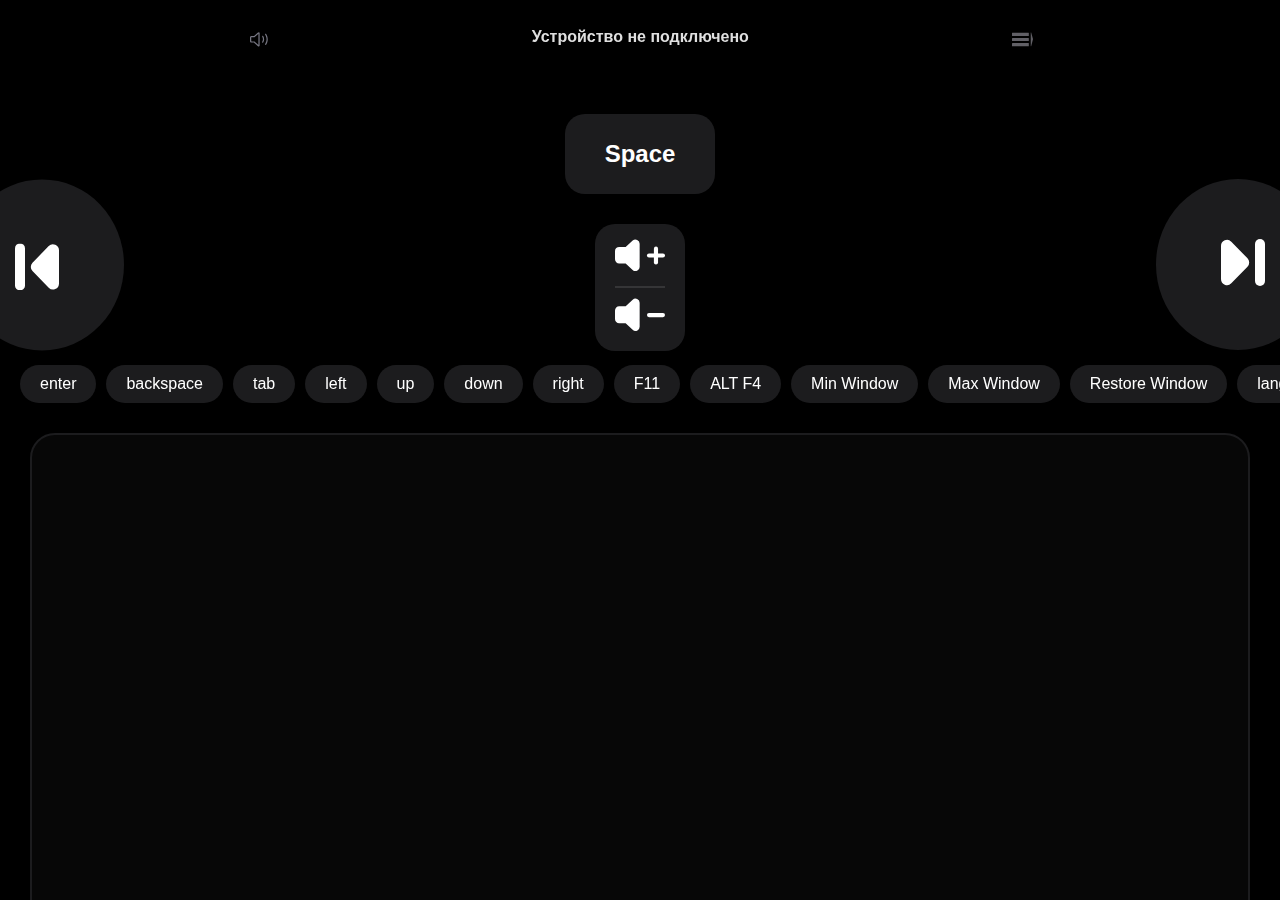
==== www/index.html @ 3f55c023 "Add files via upload" ====
<!DOCTYPE html>
<html lang="ru">
<head>
    <meta charset="UTF-8">
    <meta name="viewport" content="width=device-width, initial-scale=1.0">
    
    <link rel="stylesheet" href="normalize.css">
    <link rel="stylesheet" href="style.css">

    <link rel="icon" href="assets/favicon48.ico">

    <!--  Global wep-app  -->
    <meta name="viewport" content="width=device-width, user-scalable=no">

    <!--  IOS wep-app  -->
    <meta name="theme-color" content="#000">
    <link rel="apple-touch-icon" href="assets/favicon512.png">
    <meta name="apple-mobile-web-app-capable" content="yes">
    <meta name="apple-mobile-web-app-status-bar-style" content="black">
    
    <!-- если надо кастомное название для иконки
    <meta name="apple-mobile-web-app-title" content="Pult: Пульт для ПК">!-->
    
    <title>Pult</title>
</head>
<body>
    <div class="wrapper">
        <div class="bar head">
            <div class="audio btn" combination="m" onclick="changeImage()"><img id="change-svg" src="assets/working-audio.svg" alt="audio blocked" draggable="false"></div>
            <div class="device-name">Устройство не подключено</div>
            <div class="audio btn"><img src="assets/burger-menu.svg" alt="select preset" draggable="false"></div>
        </div>
        <div class="bar central">
            <div class="button space btn" combination="space">Space</div>
            <div class="nav-audio">
                <div class="button left btn" combination="ctrl+left"><img src="assets/arrow-button.svg" alt="pre track" draggable="false"></div>
                <div class="audio-bar">
                    <div class="audio-plus btn" combination="volumeup"><img src="assets/audio-plus.svg" alt="next track" draggable="false"></div>
                    <div class="split-line"></div>
                    <div class="audio-minus btn" combination="volumedown"><img src="assets/audio-minus.svg" alt="next track" draggable="false"></div>
                </div>
                <div class="button right btn" combination="ctrl+right"><img src="assets/arrow-button.svg" alt="next track" draggable="false"></div>
            </div>
            <div class="combinations"></div>
        </div>
        <div class="bar bottom">
            <div class="touch-screen"></div>
            <!-- <div class="screen touch btn"><img src="assets/touchscreen.svg" alt=""></div>
            <div class="screen keyboard btn"><img src="assets/keyboard.svg" alt=""></div> -->
        </div>
        <div class="bar bottom">
            <div class="select">
                <button class="touch-screen btn"><img src="assets/touchscreen-active.svg" alt="touch-screen" draggable="false"></button>
                <button class="keyboard btn"><img src="assets/keyboard-inactive.svg" alt="keyboard" draggable="false"></button>
            </div>
            <div class="buttons">
                <btn class="btn small fullscreen"><img src="assets/fullscreen-inactive.svg" alt="fullscreen"></btn>
                <btn class="btn small captions"><img src="assets/captions-inactive.svg" alt="captions"></btn>
            </div>
        </div>
        <input id="input-keyboard" type="hidden">
        <div class="keyboard bottom">
            <btn class="key">Ctrl</btn>
            <btn class="key">Shift</btn>
            <btn class="key">Alt</btn>
        </div>
    </div>
    
    <script src="lib.js"></script>
    <script src="script.js"></script>
</body>
</html>
---- www/style.css ----
@import url('https://fonts.googleapis.com/css2?family=Roboto+Mono:ital,wght@0,100..700;1,100..700&display=swap');

html{
    -webkit-touch-callout: none;
    -webkit-tap-highlight-color: transparent;
    -moz-user-select: -moz-none;
    -webkit-user-select: none;
    -ms-user-select: none;
    user-select: none;
}
body {
    width: 100%;
    height: 100svh;
    position: fixed;
    background-size: cover;
    background-attachment: scroll;
    -webkit-background-size: cover;
    -o-background-size: cover;
    background-color: #000;
}


* {
    /*font-family: "Roboto Mono", monospace;*/
    font-family: -apple-system, BlinkMacSystemFont, sans-serif;
    src: url("https://applesocial.s3.amazonaws.com/assets/styles/fonts/sanfrancisco/sanfranciscodisplay-regular-webfont.woff");
    -webkit-tap-highlight-color: #b4b4b427;
}

*::selection {
    background-color: #3b3b3b8e;
    color: #FFF;
}

div.btn {
    user-select: none;
    cursor: pointer;
}

div.wrapper {
    height: 100%;
    display: flex;

    flex-direction: column;
    justify-content: space-between;
    align-items: center;
    overflow: hidden;
}

div.bar {
    width: 100%;
    height: 100%;
}

div.bar.head {
    display: flex;
    height: fit-content;
    align-items: center;
    justify-content: space-evenly;
    padding: 30px 0;
    box-sizing: border-box;
    align-items: center;
}

div.bar.head > div.audio > img {
    height: 17px;
}


div.bar.head > div.device-name {
    color: #DFDFDF;
    font-size: 16px;
    font-weight: 590;
    line-height: 24px;
    text-align: center;
    white-space: nowrap;
    overflow: hidden;
    text-overflow: ellipsis;
    padding: 0 15px;

    width: 220px;
    transform: translateY(-5px);
}

div.bar.central {
    display: flex;
    flex-direction: column;
    justify-content: flex-end;
}

div.bar.central > div.button.space {
    color: #fff;
    font-weight: 590;
    font-size: 24px;
    background-color: #1C1C1E;
    border-radius: 20px;

    width: fit-content;
    padding: 26px 40px;
    margin: 0 auto;
    margin-bottom: 15px;
    transform: translateY(30px);
}

div.bar.central > div.nav-audio {
    display: flex;
    flex-direction: row;
    justify-content: space-between;
}
div.bar.central > div.nav-audio > div.button {
    background-color: #1C1C1E;
    padding: 60px 55px 60px 65px;
    transform: translateX(40px);
    border-radius: 50%;
}

div.bar.central > div.nav-audio > div.button.left {
    rotate: 180deg;
}

div.bar.central > div.nav-audio > div.audio-bar {
    background-color: #1C1C1E;
    display: flex;
    flex-direction: column;
    justify-content: center;
    align-items: center;
    height: fit-content;
    padding: 15px 20px;
    position: absolute;
    left: 50%;
    transform: translate(-50%, 45px);
    border-radius: 20px;
    gap: 10px;

}
div.bar.central > div.nav-audio > div.audio-bar > div.split-line {
    background-color: #dfdfdf21;
    height: 2px;
    width: 100%;
}

div.bar.central > div.nav-audio > div.audio-bar img {
    width: 50px;
}


div.bar.bottom {
    display: flex;
    align-items: baseline;
    height: fit-content;
    /* height: 80px; */
    justify-content: space-evenly;
    padding-bottom: 2px;
}

div.bar.bottom > .buttons{
    display:flex;
    gap: 15px;
}
div.bar.bottom > .buttons > .btn.small{
    display: flex;
    justify-content: center;
    align-items: center;
    background-color: #1C1C1E;
    border-radius: 20px;
    height: 40px;
    width: 40px;
}

div.bar.bottom > div.screen {
    background-color: #1C1C1E;
    width: 60px;
    height: 60px;
    display: flex;
    justify-content: center;
    align-items: center;
    border-radius: 50%;
}
div.bar.bottom > div.screen > img {
    width: 30px;
}

div.bar.central > div.combinations {
    display: flex;
    max-width: 100svw;
    overflow-x: scroll;
    margin-top: 15px;
    gap: 10px;
    padding: 0 20px 5px;
    scrollbar-width: none;
}
div.bar.central > div.combinations::-webkit-scrollbar {
    width: 0px;
    background: transparent;
}

div.bar.central > div.combinations > div.item {
    background-color: #1C1C1E;
    color: #fff;
    white-space: nowrap;
    padding: 10px 20px;
    border-radius: 30px;
}

div.bar.bottom > div.touch-screen {
    background-color: #070707;
    padding-bottom: 55%;
    width: 95%;
    margin: 25px;
    border: 2px solid #1C1C1E;
    border-radius: 25px;
    transition-duration: .1s;
}
.bar.bottom{
    /*visibility: hidden;*/
}


.keyboard.keyboard.bottom{
    display: flex;
    gap:10px
}

.keyboard.bottom > .key{
    /*visibility: hidden;*/
    color: white;
    font-size: 20px;
    font-weight: 500;

    background-color: #0A0A0A;
    border: solid 2px #1C1C1E;
    border-radius: 25px;

    margin-bottom: 20px;
    padding: 8px 25px;
}
.key:focus{
    background-color: wheat;
}

.buttons.bottom{

}
.bar > .select{
    display: flex;
    background-color: #1C1C1E;
    border-radius: 25px;
    margin-bottom: 20px;
}
.bar > .select >.btn{
    color: white;
    font-size: 12px;
    
    background-color: #1C1C1E;
    width: 50px;
    height: 50px;
    border-radius: 25px;
    border: 0;
}
.bar > .select > .touch-screen{
    background-color: #2E2E32;
}
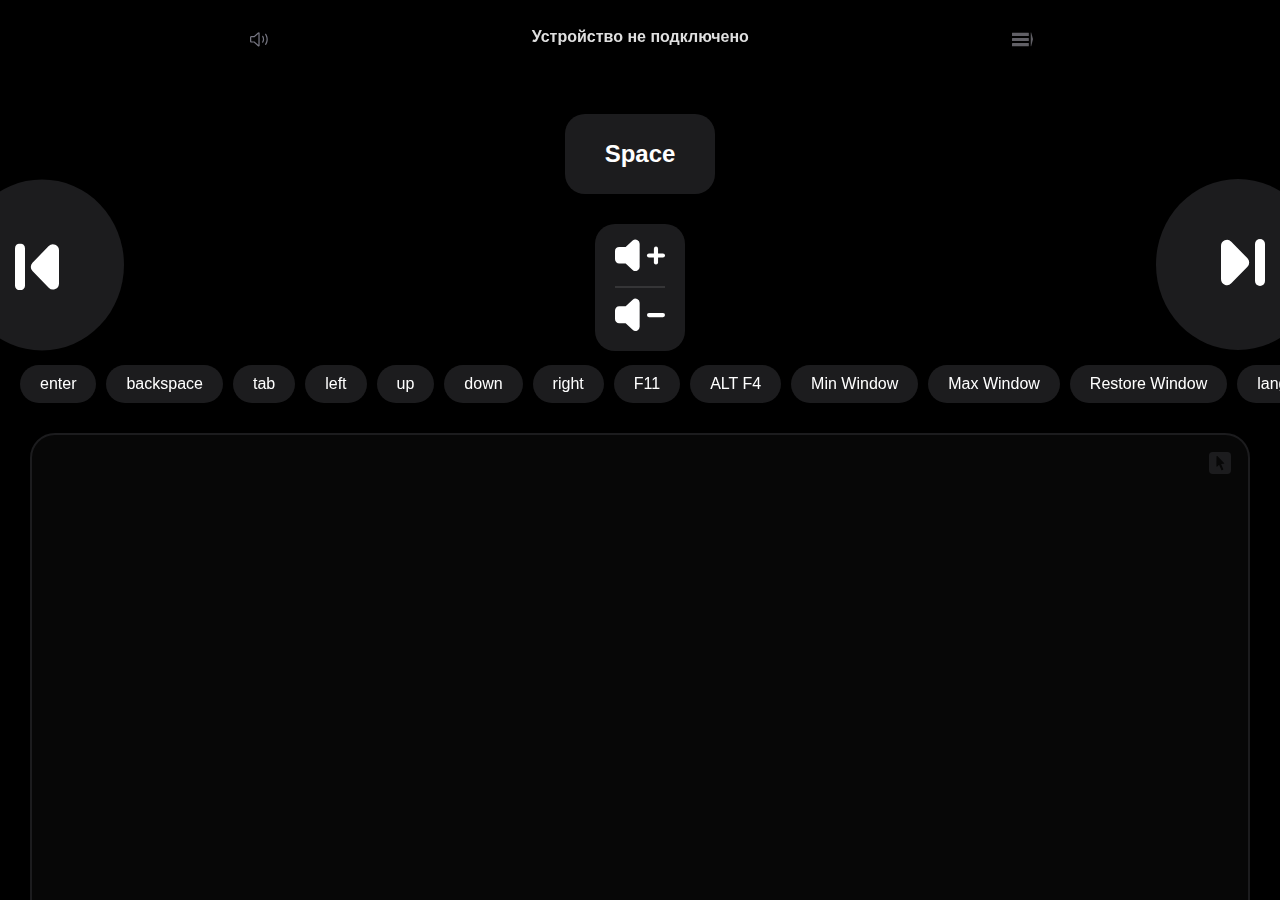
==== commit 23a19d09: "new touchscreen ico" ====
--- a/www/index.html
+++ b/www/index.html
@@ -44,7 +44,7 @@
             <div class="combinations"></div>
         </div>
         <div class="bar bottom">
-            <div class="touch-screen"></div>
+            <div class="touch-screen"><img src="assets/touchscreen-ico.svg" alt=""></div>
             <!-- <div class="screen touch btn"><img src="assets/touchscreen.svg" alt=""></div>
             <div class="screen keyboard btn"><img src="assets/keyboard.svg" alt=""></div> -->
         </div>
--- a/www/style.css
+++ b/www/style.css
@@ -211,6 +211,10 @@
     border-radius: 25px;
     transition-duration: .1s;
 }
+div.bar.bottom > div.touch-screen > img{
+    margin: 17px;
+    float: right;
+}
 .bar.bottom{
     /*visibility: hidden;*/
 }
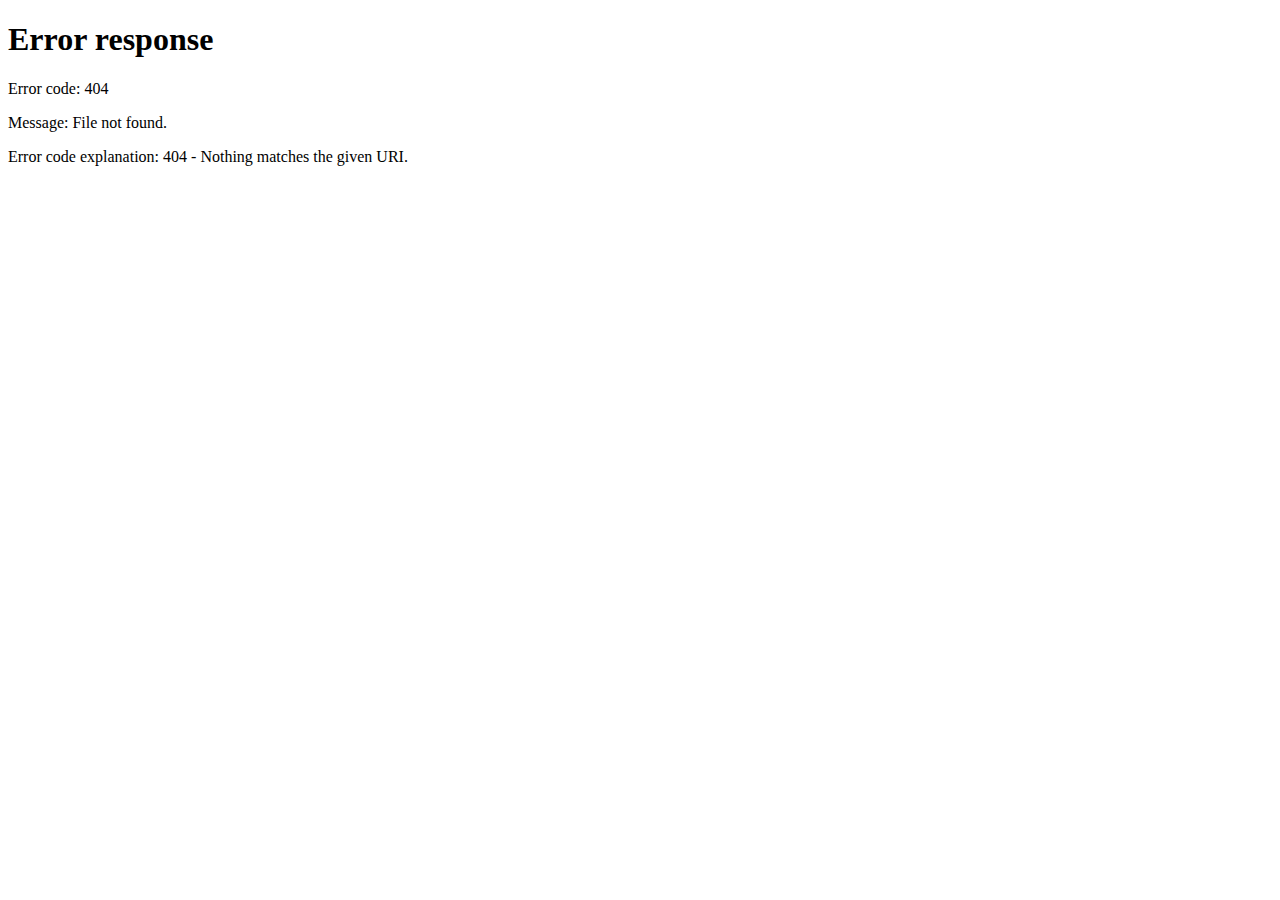
==== commit 1bb103a7: "обновление www" ====
--- a/www/index.html
+++ b/www/index.html
@@ -24,6 +24,13 @@
     <title>Pult</title>
 </head>
 <body>
+    <script src="core/memory.js"></script>
+    <script>
+        const mem = new Memory()
+        let token = mem.get("auth-token")
+        if (!token) window.location = "/signin" // страница авторизации если нет токена авторизации
+    </script>
+
     <div class="wrapper">
         <div class="bar head">
             <div class="audio btn" combination="m" onclick="changeImage()"><img id="change-svg" src="assets/working-audio.svg" alt="audio blocked" draggable="false"></div>
